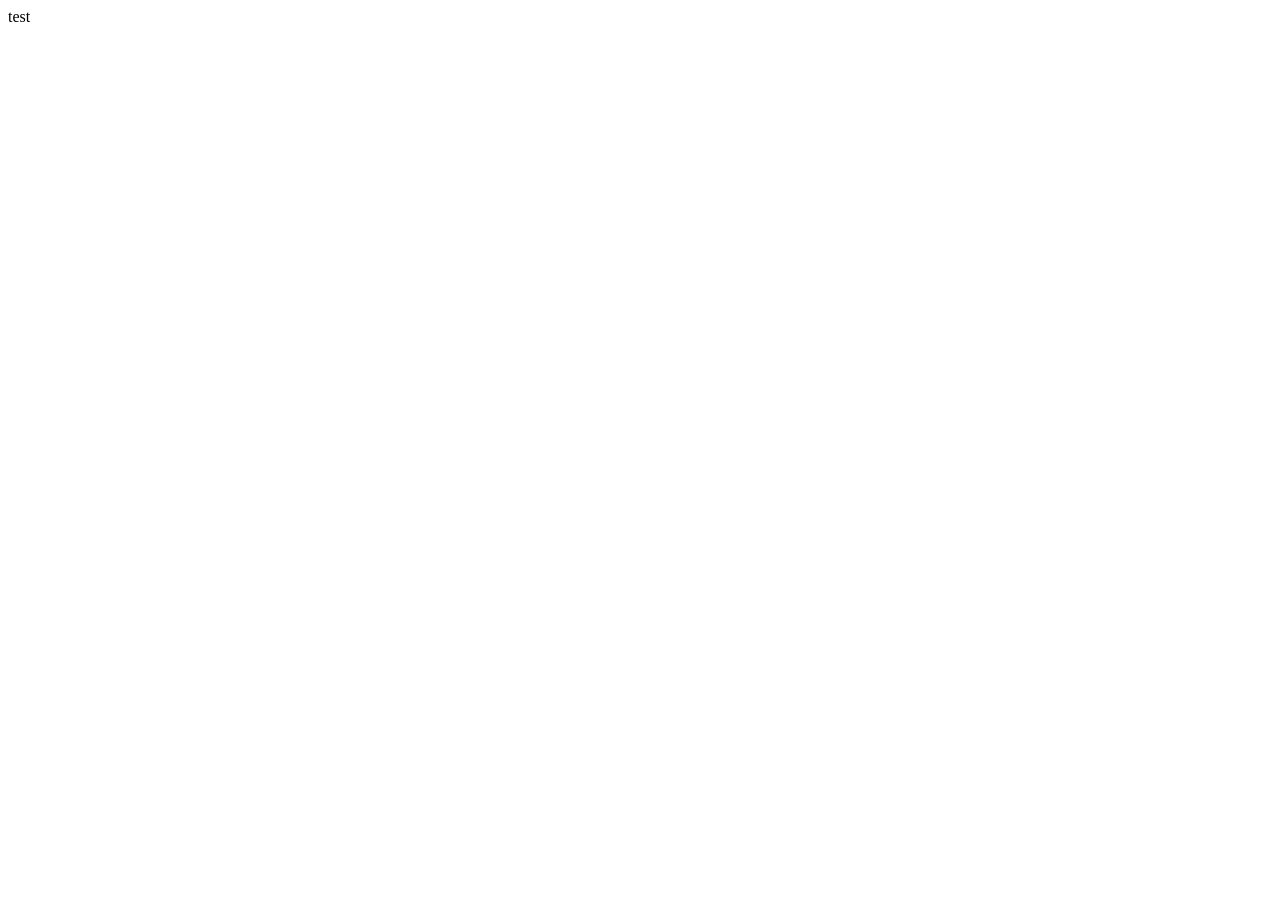
==== index.html @ 77467b33 "Change to index.html" ====
<!DOCTYPE html>
<html>
<head>
    <title>Online CV</title>
    <link title="timeline-styles" rel="stylesheet" href="https://cdn.knightlab.com/libs/timeline3/latest/css/timeline.css">
    <link rel="stylesheet" href="https://cdnjs.cloudflare.com/ajax/libs/shepherd/1.8.1/css/shepherd-theme-arrows.css" />
    <script src="https://cdn.knightlab.com/libs/timeline3/latest/js/timeline.js"></script>
    <script src="https://cdnjs.cloudflare.com/ajax/libs/popper.js/2.5.3/umd/popper.min.js"></script>
    <script src="https://cdn.jsdelivr.net/npm/shepherd.js@5.0.1/dist/js/shepherd.js"></script>
</head>
<body>
    <div class="title">test</div>
    <div id='timeline-embed' style="width: 100%; height: 600px"></div>
    <script src="shepherd-implementation.js"></script>
    <script src="timeline-implementation.js"></script>
</body>
</html>
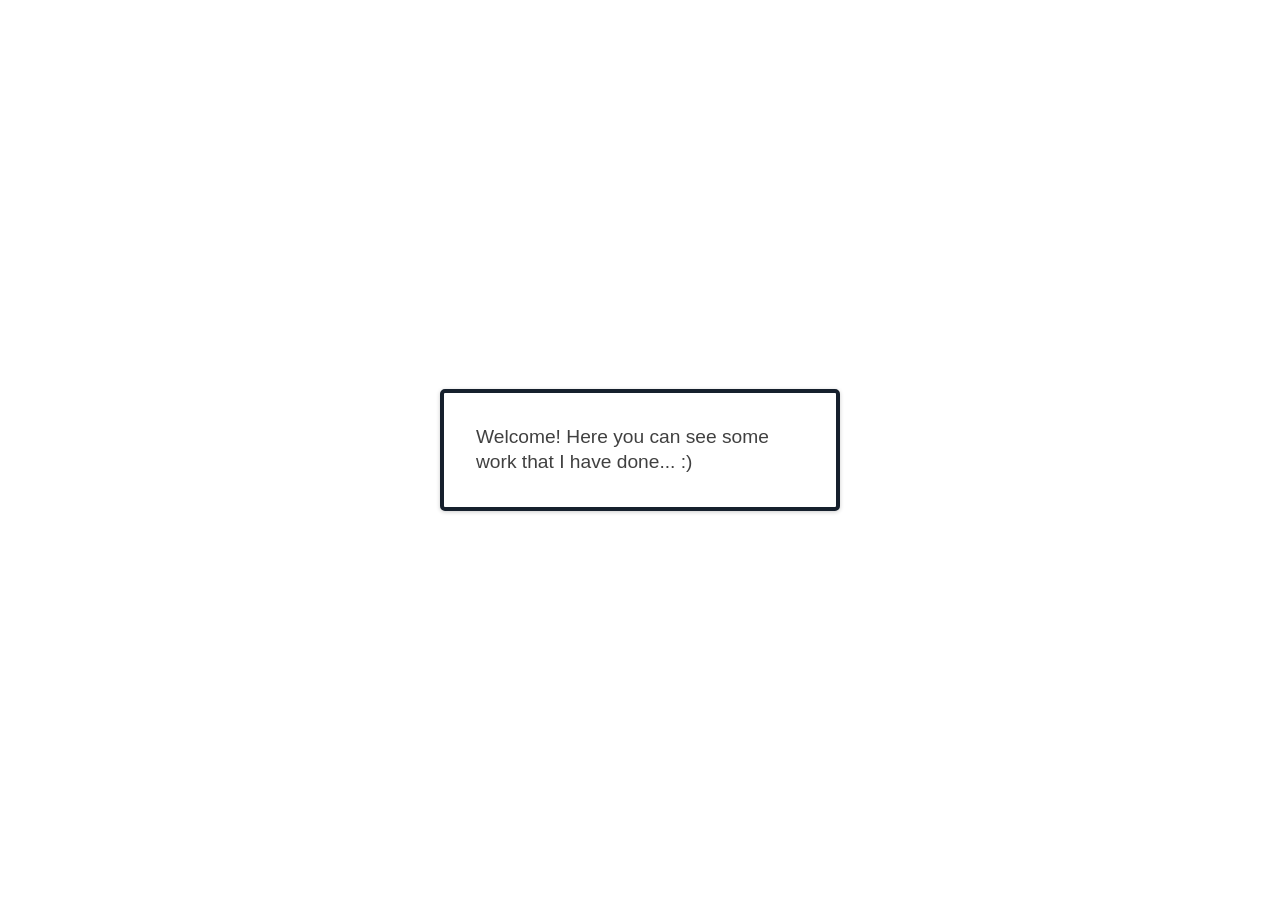
==== commit 9e50fe51: "Add PE3 project" ====
--- a/index.html
+++ b/index.html
@@ -3,15 +3,14 @@
 <head>
     <title>Online CV</title>
     <link title="timeline-styles" rel="stylesheet" href="https://cdn.knightlab.com/libs/timeline3/latest/css/timeline.css">
-    <link rel="stylesheet" href="https://cdnjs.cloudflare.com/ajax/libs/shepherd/1.8.1/css/shepherd-theme-arrows.css" />
+    <link rel="stylesheet" href="shepherd/shepherd.css">
+    <link rel="stylesheet" href="shepherd/welcome.css">
     <script src="https://cdn.knightlab.com/libs/timeline3/latest/js/timeline.js"></script>
-    <script src="https://cdnjs.cloudflare.com/ajax/libs/popper.js/2.5.3/umd/popper.min.js"></script>
-    <script src="https://cdn.jsdelivr.net/npm/shepherd.js@5.0.1/dist/js/shepherd.js"></script>
+    <script src="shepherd/shepherd.js"></script>
 </head>
 <body>
-    <div class="title">test</div>
     <div id='timeline-embed' style="width: 100%; height: 600px"></div>
+    <script src="timeline-implementation.js"></script>
     <script src="shepherd-implementation.js"></script>
-    <script src="timeline-implementation.js"></script>
 </body>
 </html>
--- a/shepherd/shepherd.css
+++ b/shepherd/shepherd.css
@@ -0,0 +1,13 @@
+.shepherd-element{background:#fff;border-radius:5px;box-shadow:0 1px 4px rgba(0,0,0,.2);max-width:400px;opacity:0;outline:none;transition:opacity .3s,visibility .3s;visibility:hidden;width:100%;z-index:9999}.shepherd-enabled.shepherd-element{opacity:1;visibility:visible}.shepherd-element[data-popper-reference-hidden]:not(.shepherd-centered){opacity:0;pointer-events:none;visibility:hidden}.shepherd-element,.shepherd-element *,.shepherd-element :after,.shepherd-element :before{box-sizing:border-box}.shepherd-arrow,.shepherd-arrow:before{position:absolute;width:16px;height:16px;z-index:-1}.shepherd-arrow:before{content:"";transform:rotate(45deg);background:#fff}.shepherd-element[data-popper-placement^=top]>.shepherd-arrow{bottom:-8px}.shepherd-element[data-popper-placement^=bottom]>.shepherd-arrow{top:-8px}.shepherd-element[data-popper-placement^=left]>.shepherd-arrow{right:-8px}.shepherd-element[data-popper-placement^=right]>.shepherd-arrow{left:-8px}.shepherd-element.shepherd-centered>.shepherd-arrow{opacity:0}.shepherd-element.shepherd-has-title[data-popper-placement^=bottom]>.shepherd-arrow:before{background-color:#e6e6e6}.shepherd-target-click-disabled.shepherd-enabled.shepherd-target,.shepherd-target-click-disabled.shepherd-enabled.shepherd-target *{pointer-events:none}
+.shepherd-modal-overlay-container{-ms-filter:progid:dximagetransform.microsoft.gradient.alpha(Opacity=50);filter:alpha(opacity=50);height:0;left:0;opacity:0;overflow:hidden;pointer-events:none;position:fixed;top:0;transition:all .3s ease-out,height 0ms .3s,opacity .3s 0ms;width:100vw;z-index:9997}.shepherd-modal-overlay-container.shepherd-modal-is-visible{height:100vh;opacity:.5;transition:all .3s ease-out,height 0s 0s,opacity .3s 0s}.shepherd-modal-overlay-container.shepherd-modal-is-visible path{pointer-events:all}
+.shepherd-content{border-radius:5px;outline:none;padding:0}
+.shepherd-footer{border-bottom-left-radius:5px;border-bottom-right-radius:5px;display:flex;justify-content:flex-end;padding:0 .75rem .75rem}.shepherd-footer .shepherd-button:last-child{margin-right:0}
+.shepherd-header{align-items:center;border-top-left-radius:5px;border-top-right-radius:5px;display:flex;justify-content:flex-end;line-height:2em;padding:.75rem .75rem 0}.shepherd-has-title .shepherd-content .shepherd-header{background:#e6e6e6;padding:1em}
+.shepherd-text{color:rgba(0,0,0,.75);font-size:1rem;line-height:1.3em;padding:.75em}.shepherd-text p{margin-top:0}.shepherd-text p:last-child{margin-bottom:0}
+.shepherd-button{background:#3288e6;border:0;border-radius:3px;color:hsla(0,0%,100%,.75);cursor:pointer;margin-right:.5rem;padding:.5rem 1.5rem;transition:all .5s ease}.shepherd-button:not(:disabled):hover{background:#196fcc;color:hsla(0,0%,100%,.75)}.shepherd-button.shepherd-button-secondary{background:#f1f2f3;color:rgba(0,0,0,.75)}.shepherd-button.shepherd-button-secondary:not(:disabled):hover{background:#d6d9db;color:rgba(0,0,0,.75)}.shepherd-button:disabled{cursor:not-allowed}
+.shepherd-cancel-icon{background:transparent;border:none;color:hsla(0,0%,50.2%,.75);font-size:2em;cursor:pointer;font-weight:400;margin:0;padding:0;transition:color .5s ease}.shepherd-cancel-icon:hover{color:rgba(0,0,0,.75)}.shepherd-has-title .shepherd-content .shepherd-cancel-icon{color:hsla(0,0%,50.2%,.75)}.shepherd-has-title .shepherd-content .shepherd-cancel-icon:hover{color:rgba(0,0,0,.75)}
+.shepherd-title{color:rgba(0,0,0,.75);display:flex;font-size:1rem;font-weight:400;flex:1 0 auto;margin:0;padding:0}
+
+.tl-slide-background {
+    opacity: 25% !important;
+}
--- a/shepherd/welcome.css
+++ b/shepherd/welcome.css
@@ -0,0 +1,1227 @@
+/*! normalize.css v8.0.1 | MIT License | github.com/necolas/normalize.css */
+
+/* Document
+   ========================================================================== */
+
+/**
+ * 1. Correct the line height in all browsers.
+ * 2. Prevent adjustments of font size after orientation changes in iOS.
+ */
+
+ html {
+    line-height: 1.15; /* 1 */
+    -webkit-text-size-adjust: 100%; /* 2 */
+  }
+  
+  /* Sections
+     ========================================================================== */
+  
+  /**
+   * Remove the margin in all browsers.
+   */
+  
+  body {
+    margin: 0;
+  }
+  
+  /**
+   * Render the `main` element consistently in IE.
+   */
+  
+  main {
+    display: block;
+  }
+  
+  /**
+   * Correct the font size and margin on `h1` elements within `section` and
+   * `article` contexts in Chrome, Firefox, and Safari.
+   */
+  
+  h1 {
+    font-size: 2em;
+    margin: 0.67em 0;
+  }
+  
+  /* Grouping content
+     ========================================================================== */
+  
+  /**
+   * 1. Add the correct box sizing in Firefox.
+   * 2. Show the overflow in Edge and IE.
+   */
+  
+  hr {
+    box-sizing: content-box; /* 1 */
+    height: 0; /* 1 */
+    overflow: visible; /* 2 */
+  }
+  
+  /**
+   * 1. Correct the inheritance and scaling of font size in all browsers.
+   * 2. Correct the odd `em` font sizing in all browsers.
+   */
+  
+  pre {
+    font-family: monospace, monospace; /* 1 */
+    font-size: 1em; /* 2 */
+  }
+  
+  /* Text-level semantics
+     ========================================================================== */
+  
+  /**
+   * Remove the gray background on active links in IE 10.
+   */
+  
+  a {
+    background-color: transparent;
+  }
+  
+  /**
+   * 1. Remove the bottom border in Chrome 57-
+   * 2. Add the correct text decoration in Chrome, Edge, IE, Opera, and Safari.
+   */
+  
+  abbr[title] {
+    border-bottom: none; /* 1 */
+    text-decoration: underline; /* 2 */
+    text-decoration: underline dotted; /* 2 */
+  }
+  
+  /**
+   * Add the correct font weight in Chrome, Edge, and Safari.
+   */
+  
+  b,
+  strong {
+    font-weight: bolder;
+  }
+  
+  /**
+   * 1. Correct the inheritance and scaling of font size in all browsers.
+   * 2. Correct the odd `em` font sizing in all browsers.
+   */
+  
+  code,
+  kbd,
+  samp {
+    font-family: monospace, monospace; /* 1 */
+    font-size: 1em; /* 2 */
+  }
+  
+  /**
+   * Add the correct font size in all browsers.
+   */
+  
+  small {
+    font-size: 80%;
+  }
+  
+  /**
+   * Prevent `sub` and `sup` elements from affecting the line height in
+   * all browsers.
+   */
+  
+  sub,
+  sup {
+    font-size: 75%;
+    line-height: 0;
+    position: relative;
+    vertical-align: baseline;
+  }
+  
+  sub {
+    bottom: -0.25em;
+  }
+  
+  sup {
+    top: -0.5em;
+  }
+  
+  /* Embedded content
+     ========================================================================== */
+  
+  /**
+   * Remove the border on images inside links in IE 10.
+   */
+  
+  img {
+    border-style: none;
+  }
+  
+  /* Forms
+     ========================================================================== */
+  
+  /**
+   * 1. Change the font styles in all browsers.
+   * 2. Remove the margin in Firefox and Safari.
+   */
+  
+  button,
+  input,
+  optgroup,
+  select,
+  textarea {
+    font-family: inherit; /* 1 */
+    font-size: 100%; /* 1 */
+    line-height: 1.15; /* 1 */
+    margin: 0; /* 2 */
+  }
+  
+  /**
+   * Show the overflow in IE.
+   * 1. Show the overflow in Edge.
+   */
+  
+  button,
+  input { /* 1 */
+    overflow: visible;
+  }
+  
+  /**
+   * Remove the inheritance of text transform in Edge, Firefox, and IE.
+   * 1. Remove the inheritance of text transform in Firefox.
+   */
+  
+  button,
+  select { /* 1 */
+    text-transform: none;
+  }
+  
+  /**
+   * Correct the inability to style clickable types in iOS and Safari.
+   */
+  
+  button,
+  [type="button"],
+  [type="reset"],
+  [type="submit"] {
+    -webkit-appearance: button;
+  }
+  
+  /**
+   * Remove the inner border and padding in Firefox.
+   */
+  
+  button::-moz-focus-inner,
+  [type="button"]::-moz-focus-inner,
+  [type="reset"]::-moz-focus-inner,
+  [type="submit"]::-moz-focus-inner {
+    border-style: none;
+    padding: 0;
+  }
+  
+  /**
+   * Restore the focus styles unset by the previous rule.
+   */
+  
+  button:-moz-focusring,
+  [type="button"]:-moz-focusring,
+  [type="reset"]:-moz-focusring,
+  [type="submit"]:-moz-focusring {
+    outline: 1px dotted ButtonText;
+  }
+  
+  /**
+   * Correct the padding in Firefox.
+   */
+  
+  fieldset {
+    padding: 0.35em 0.75em 0.625em;
+  }
+  
+  /**
+   * 1. Correct the text wrapping in Edge and IE.
+   * 2. Correct the color inheritance from `fieldset` elements in IE.
+   * 3. Remove the padding so developers are not caught out when they zero out
+   *    `fieldset` elements in all browsers.
+   */
+  
+  legend {
+    box-sizing: border-box; /* 1 */
+    color: inherit; /* 2 */
+    display: table; /* 1 */
+    max-width: 100%; /* 1 */
+    padding: 0; /* 3 */
+    white-space: normal; /* 1 */
+  }
+  
+  /**
+   * Add the correct vertical alignment in Chrome, Firefox, and Opera.
+   */
+  
+  progress {
+    vertical-align: baseline;
+  }
+  
+  /**
+   * Remove the default vertical scrollbar in IE 10+.
+   */
+  
+  textarea {
+    overflow: auto;
+  }
+  
+  /**
+   * 1. Add the correct box sizing in IE 10.
+   * 2. Remove the padding in IE 10.
+   */
+  
+  [type="checkbox"],
+  [type="radio"] {
+    box-sizing: border-box; /* 1 */
+    padding: 0; /* 2 */
+  }
+  
+  /**
+   * Correct the cursor style of increment and decrement buttons in Chrome.
+   */
+  
+  [type="number"]::-webkit-inner-spin-button,
+  [type="number"]::-webkit-outer-spin-button {
+    height: auto;
+  }
+  
+  /**
+   * 1. Correct the odd appearance in Chrome and Safari.
+   * 2. Correct the outline style in Safari.
+   */
+  
+  [type="search"] {
+    -webkit-appearance: textfield; /* 1 */
+    outline-offset: -2px; /* 2 */
+  }
+  
+  /**
+   * Remove the inner padding in Chrome and Safari on macOS.
+   */
+  
+  [type="search"]::-webkit-search-decoration {
+    -webkit-appearance: none;
+  }
+  
+  /**
+   * 1. Correct the inability to style clickable types in iOS and Safari.
+   * 2. Change font properties to `inherit` in Safari.
+   */
+  
+  ::-webkit-file-upload-button {
+    -webkit-appearance: button; /* 1 */
+    font: inherit; /* 2 */
+  }
+  
+  /* Interactive
+     ========================================================================== */
+  
+  /*
+   * Add the correct display in Edge, IE 10+, and Firefox.
+   */
+  
+  details {
+    display: block;
+  }
+  
+  /*
+   * Add the correct display in all browsers.
+   */
+  
+  summary {
+    display: list-item;
+  }
+  
+  /* Misc
+     ========================================================================== */
+  
+  /**
+   * Add the correct display in IE 10+.
+   */
+  
+  template {
+    display: none;
+  }
+  
+  /**
+   * Add the correct display in IE 10.
+   */
+  
+  [hidden] {
+    display: none;
+  }
+  
+  /**
+   * Manually forked from SUIT CSS Base: https://github.com/suitcss/base
+   * A thin layer on top of normalize.css that provides a starting point more
+   * suitable for web applications.
+   */
+  
+  /**
+   * Removes the default spacing and border for appropriate elements.
+   */
+  
+  blockquote,
+  dl,
+  dd,
+  h1,
+  h2,
+  h3,
+  h4,
+  h5,
+  h6,
+  hr,
+  figure,
+  p,
+  pre {
+    margin: 0;
+  }
+  
+  button {
+    background-color: transparent;
+    background-image: none;
+  }
+  
+  /**
+   * Work around a Firefox/IE bug where the transparent `button` background
+   * results in a loss of the default `button` focus styles.
+   */
+  
+  button:focus {
+    outline: 1px dotted;
+    outline: 5px auto -webkit-focus-ring-color;
+  }
+  
+  fieldset {
+    margin: 0;
+    padding: 0;
+  }
+  
+  ol,
+  ul {
+    list-style: none;
+    margin: 0;
+    padding: 0;
+  }
+  
+  /**
+   * Tailwind custom reset styles
+   */
+  
+  /**
+   * 1. Use the user's configured `sans` font-family (with Tailwind's default
+   *    sans-serif font stack as a fallback) as a sane default.
+   * 2. Use Tailwind's default "normal" line-height so the user isn't forced
+   *    to override it to ensure consistency even when using the default theme.
+   */
+  
+  html {
+    font-family: system-ui, -apple-system, BlinkMacSystemFont, "Segoe UI", Roboto, "Helvetica Neue", Arial, "Noto Sans", sans-serif, "Apple Color Emoji", "Segoe UI Emoji", "Segoe UI Symbol", "Noto Color Emoji"; /* 1 */
+    line-height: 1.5; /* 2 */
+  }
+  
+  /**
+   * 1. Prevent padding and border from affecting element width.
+   *
+   *    We used to set this in the html element and inherit from
+   *    the parent element for everything else. This caused issues
+   *    in shadow-dom-enhanced elements like <details> where the content
+   *    is wrapped by a div with box-sizing set to `content-box`.
+   *
+   *    https://github.com/mozdevs/cssremedy/issues/4
+   *
+   *
+   * 2. Allow adding a border to an element by just adding a border-width.
+   *
+   *    By default, the way the browser specifies that an element should have no
+   *    border is by setting it's border-style to `none` in the user-agent
+   *    stylesheet.
+   *
+   *    In order to easily add borders to elements by just setting the `border-width`
+   *    property, we change the default border-style for all elements to `solid`, and
+   *    use border-width to hide them instead. This way our `border` utilities only
+   *    need to set the `border-width` property instead of the entire `border`
+   *    shorthand, making our border utilities much more straightforward to compose.
+   *
+   *    https://github.com/tailwindcss/tailwindcss/pull/116
+   */
+  
+  *,
+  ::before,
+  ::after {
+    box-sizing: border-box; /* 1 */
+    border-width: 0; /* 2 */
+    border-style: solid; /* 2 */
+    border-color: currentColor; /* 2 */
+  }
+  
+  /*
+   * Ensure horizontal rules are visible by default
+   */
+  
+  hr {
+    border-top-width: 1px;
+  }
+  
+  /**
+   * Undo the `border-style: none` reset that Normalize applies to images so that
+   * our `border-{width}` utilities have the expected effect.
+   *
+   * The Normalize reset is unnecessary for us since we default the border-width
+   * to 0 on all elements.
+   *
+   * https://github.com/tailwindcss/tailwindcss/issues/362
+   */
+  
+  img {
+    border-style: solid;
+  }
+  
+  textarea {
+    resize: vertical;
+  }
+  
+  input::-ms-input-placeholder, textarea::-ms-input-placeholder {
+    color: #a0aec0;
+  }
+  
+  input::placeholder,
+  textarea::placeholder {
+    color: #a0aec0;
+  }
+  
+  button,
+  [role="button"] {
+    cursor: pointer;
+  }
+  
+  table {
+    border-collapse: collapse;
+  }
+  
+  h1,
+  h2,
+  h3,
+  h4,
+  h5,
+  h6 {
+    font-size: inherit;
+    font-weight: inherit;
+  }
+  
+  /**
+   * Reset links to optimize for opt-in styling instead of
+   * opt-out.
+   */
+  
+  a {
+    color: inherit;
+    text-decoration: inherit;
+  }
+  
+  /**
+   * Reset form element properties that are easy to forget to
+   * style explicitly so you don't inadvertently introduce
+   * styles that deviate from your design system. These styles
+   * supplement a partial reset that is already applied by
+   * normalize.css.
+   */
+  
+  button,
+  input,
+  optgroup,
+  select,
+  textarea {
+    padding: 0;
+    line-height: inherit;
+    color: inherit;
+  }
+  
+  /**
+   * Use the configured 'mono' font family for elements that
+   * are expected to be rendered with a monospace font, falling
+   * back to the system monospace stack if there is no configured
+   * 'mono' font family.
+   */
+  
+  pre,
+  code,
+  kbd,
+  samp {
+    font-family: SFMono-Regular, Menlo, Monaco, Consolas, "Liberation Mono", "Courier New", monospace;
+  }
+  
+  /**
+   * Make replaced elements `display: block` by default as that's
+   * the behavior you want almost all of the time. Inspired by
+   * CSS Remedy, with `svg` added as well.
+   *
+   * https://github.com/mozdevs/cssremedy/issues/14
+   */
+  
+  img,
+  svg,
+  video,
+  canvas,
+  audio,
+  iframe,
+  embed,
+  object {
+    display: block;
+    vertical-align: middle;
+  }
+  
+  /**
+   * Constrain images and videos to the parent width and preserve
+   * their instrinsic aspect ratio.
+   *
+   * https://github.com/mozdevs/cssremedy/issues/14
+   */
+  
+  img,
+  video {
+    max-width: 100%;
+    height: auto;
+  }
+  
+  .bg-navy {
+    --bg-opacity: 1;
+    background-color: #16202D;
+    background-color: rgba(22, 32, 45, var(--bg-opacity));
+  }
+  
+  .bg-grey {
+    --bg-opacity: 1;
+    background-color: #F3F5F5;
+    background-color: rgba(243, 245, 245, var(--bg-opacity));
+  }
+  
+  .bg-grey-light {
+    --bg-opacity: 1;
+    background-color: #EFF2F3;
+    background-color: rgba(239, 242, 243, var(--bg-opacity));
+  }
+  
+  .bg-white {
+    --bg-opacity: 1;
+    background-color: #FFFFFF;
+    background-color: rgba(255, 255, 255, var(--bg-opacity));
+  }
+  
+  .border-navy {
+    --border-opacity: 1;
+    border-color: #16202D;
+    border-color: rgba(22, 32, 45, var(--border-opacity));
+  }
+  
+  .border-2 {
+    border-width: 2px;
+  }
+  
+  .border-4 {
+    border-width: 4px;
+  }
+  
+  .border-b-4 {
+    border-bottom-width: 4px;
+  }
+  
+  .block {
+    display: block;
+  }
+  
+  .inline-block {
+    display: inline-block;
+  }
+  
+  .inline {
+    display: inline;
+  }
+  
+  .flex {
+    display: flex;
+  }
+  
+  .table {
+    display: table;
+  }
+  
+  .flex-col {
+    flex-direction: column;
+  }
+  
+  .flex-wrap {
+    flex-wrap: wrap;
+  }
+  
+  .items-center {
+    align-items: center;
+  }
+  
+  .justify-center {
+    justify-content: center;
+  }
+  
+  .font-body {
+    font-family: Founders Grotesk, sans-serif;
+  }
+  
+  .font-heading {
+    font-family: GT Pressura, sans-serif;
+  }
+  
+  .h-32 {
+    height: 8rem;
+  }
+  
+  .h-40 {
+    height: 10rem;
+  }
+  
+  .h-72 {
+    height: 18rem;
+  }
+  
+  .h-auto {
+    height: auto;
+  }
+  
+  .h-full {
+    height: 100%;
+  }
+  
+  .text-xl {
+    font-size: 1.25rem;
+  }
+  
+  .text-2xl {
+    font-size: 1.5rem;
+  }
+  
+  .text-6xl {
+    font-size: 4rem;
+  }
+  
+  .m-4 {
+    margin: 1rem;
+  }
+  
+  .mr-2 {
+    margin-right: 0.5rem;
+  }
+  
+  .ml-2 {
+    margin-left: 0.5rem;
+  }
+  
+  .mt-3 {
+    margin-top: 0.75rem;
+  }
+  
+  .mt-4 {
+    margin-top: 1rem;
+  }
+  
+  .mr-4 {
+    margin-right: 1rem;
+  }
+  
+  .mb-4 {
+    margin-bottom: 1rem;
+  }
+  
+  .mt-8 {
+    margin-top: 2rem;
+  }
+  
+  .mt-10 {
+    margin-top: 2.5rem;
+  }
+  
+  .mt-12 {
+    margin-top: 3rem;
+  }
+  
+  .mb-12 {
+    margin-bottom: 3rem;
+  }
+  
+  .mt-40 {
+    margin-top: 10rem;
+  }
+  
+  .-ml-3 {
+    margin-left: -0.75rem;
+  }
+  
+  .max-w-3xl {
+    max-width: 48rem;
+  }
+  
+  .max-w-6xl {
+    max-width: 72rem;
+  }
+  
+  .max-w-8xl {
+    max-width: 90rem;
+  }
+  
+  .p-2 {
+    padding: 0.5rem;
+  }
+  
+  .p-4 {
+    padding: 1rem;
+  }
+  
+  .p-6 {
+    padding: 1.5rem;
+  }
+  
+  .p-8 {
+    padding: 2rem;
+  }
+  
+  .pr-6 {
+    padding-right: 1.5rem;
+  }
+  
+  .pt-20 {
+    padding-top: 5rem;
+  }
+  
+  .absolute {
+    position: absolute;
+  }
+  
+  .relative {
+    position: relative;
+  }
+  
+  .top-0 {
+    top: 0;
+  }
+  
+  .text-center {
+    text-align: center;
+  }
+  
+  .text-navy {
+    --text-opacity: 1;
+    color: #16202D;
+    color: rgba(22, 32, 45, var(--text-opacity));
+  }
+  
+  .hover\:text-navy-light:hover {
+    --text-opacity: 1;
+    color: #959FAC;
+    color: rgba(149, 159, 172, var(--text-opacity));
+  }
+  
+  .uppercase {
+    text-transform: uppercase;
+  }
+  
+  .underline {
+    text-decoration: underline;
+  }
+  
+  .whitespace-no-wrap {
+    white-space: nowrap;
+  }
+  
+  .w-6 {
+    width: 1.5rem;
+  }
+  
+  .w-8 {
+    width: 2rem;
+  }
+  
+  .w-32 {
+    width: 8rem;
+  }
+  
+  .w-48 {
+    width: 12rem;
+  }
+  
+  .w-56 {
+    width: 14rem;
+  }
+  
+  .w-full {
+    width: 100%;
+  }
+  
+  .z-0 {
+    z-index: 0;
+  }
+  
+  .z-10 {
+    z-index: 10;
+  }
+  
+  .z-20 {
+    z-index: 20;
+  }
+  
+  @keyframes spin {
+    to {
+      transform: rotate(360deg);
+    }
+  }
+  
+  @keyframes ping {
+    75%, 100% {
+      transform: scale(2);
+      opacity: 0;
+    }
+  }
+  
+  @keyframes pulse {
+    50% {
+      opacity: .5;
+    }
+  }
+  
+  @keyframes bounce {
+    0%, 100% {
+      transform: translateY(-25%);
+      animation-timing-function: cubic-bezier(0.8,0,1,1);
+    }
+  
+    50% {
+      transform: none;
+      animation-timing-function: cubic-bezier(0,0,0.2,1);
+    }
+  }
+  
+  html, body {
+    font-family: "Pier Sans", "proxima-nova", "Helvetica Neue", sans-serif;
+  }
+  
+  body {
+    height: 100%;
+    margin: 0;
+  }
+  
+  a {
+    transition: 0.25s ease-in-out;
+  }
+  
+  .a11y-icon {
+    left: 50%;
+    transform: translateX(-50%) translateY(10%);
+  }
+  
+  .customizable-icon {
+    left: 50%;
+    transform: translateX(-50%) translateY(25%);
+  }
+  
+  .framework-icon {
+    left: 50%;
+    transform: translateX(-50%) translateY(35%);
+  }
+  
+  .button {
+    cursor: pointer;
+    display: inline-block;
+    text-decoration: none;
+    text-transform: uppercase;
+    transition: 0.25s ease-in-out;
+  }
+  
+  .button:hover {
+    background: #F3F5F5;
+    transform: translateX(10px) translateY(-10px);
+  }
+  
+  .shepherd-logo {
+    height: auto;
+    left: 50%;
+    top: 0;
+    transform: translateX(-50%);
+    width: 217px;
+  }
+  
+  .shepherd-logo .lines,
+  .shepherd-logo .open-eye,
+  .shepherd-logo .wink {
+    transition: visibility 0s, opacity 0.25s ease-in-out;
+  }
+  
+  .shepherd-logo .open-eye {
+    opacity: 1;
+    visibility: visible;
+  }
+  
+  .shepherd-logo .lines,
+  .shepherd-logo .wink {
+    opacity: 0;
+    visibility: hidden;
+  }
+  
+  .shepherd-logo:hover .lines,
+  .shepherd-logo:hover .wink {
+    opacity: 1;
+    visibility: visible;
+  }
+  
+  .shepherd-logo:hover .open-eye {
+    opacity: 0;
+    visibility: hidden;
+  }
+  
+  .footer-icon path {
+    fill: #16202D;
+    transition: 0.25s ease-in-out;
+  }
+  
+  .footer-icon:hover path {
+    fill: #959FAC;
+  }
+  
+  .footer-logo {
+    left: 50%;
+    transform: translateX(-50%) translateY(-50%);
+  }
+  
+  .hero-outer .hero-followup {
+    padding-top: 20px;
+  }
+  
+  pre {
+    border: 1px solid rgba(0, 0, 0, 0.15);
+    line-height: 1.4em;
+  }
+  
+  .shepherd-button {
+    background: #ffffff;
+    border-top: solid 4px #16202D;
+    /* border-radius: 0; */
+    color: #16202D;
+    display: flex;
+    flex-grow: 1;
+    font-family: "GT Pressura", sans-serif;
+    font-size: 1rem;
+    justify-content: center;
+    margin: 0;
+    padding: 1rem;
+    text-align: center;
+    text-transform: uppercase;
+  }
+  
+  .shepherd-button:hover {
+    background: #16202D;
+    color: #ffffff;
+  }
+  
+  .shepherd-button.shepherd-button-secondary {
+    background: #CAD5D5;
+  }
+  
+  .shepherd-button.shepherd-button-secondary:hover {
+    color: #CAD5D5;
+    background: #16202D;
+  }
+  
+  .shepherd-cancel-icon {
+    font-family: "GT Pressura", sans-serif;
+  }
+  
+  .shepherd-element {
+    border: solid 4px #16202D;
+  }
+  
+  .shepherd-element,
+  .shepherd-header,
+  .shepherd-footer {
+    /* border-radius: 0; */
+  }
+  
+  .shepherd-element .shepherd-arrow {
+    border-width: 0;
+    height: auto;
+    width: auto;
+  }
+  
+  .shepherd-arrow::before {
+    display: none;
+  }
+  
+  .shepherd-element .shepherd-arrow:after {
+    content: url('../assets/img/arrow.svg');
+    display: inline-block;
+  }
+  
+  .shepherd-element[data-popper-placement^='top'] .shepherd-arrow,
+  .shepherd-element.shepherd-pinned-top .shepherd-arrow {
+    bottom: -35px;
+  }
+  
+  .shepherd-element[data-popper-placement^='top'] .shepherd-arrow:after,
+  .shepherd-element.shepherd-pinned-top .shepherd-arrow:after {
+    transform: rotate(270deg);
+  }
+  
+  .shepherd-element[data-popper-placement^='bottom'] .shepherd-arrow {
+    top: -35px;
+  }
+  
+  .shepherd-element[data-popper-placement^='bottom'] .shepherd-arrow:after {
+    transform: rotate(90deg);
+  }
+  
+  .shepherd-element[data-popper-placement^='left'] .shepherd-arrow,
+  .shepherd-element.shepherd-pinned-left .shepherd-arrow {
+    right: -35px;
+  }
+  
+  .shepherd-element[data-popper-placement^='left'] .shepherd-arrow:after,
+  .shepherd-element.shepherd-pinned-left .shepherd-arrow:after {
+    transform: rotate(180deg);
+  }
+  
+  .shepherd-element[data-popper-placement^='right'] .shepherd-arrow,
+  .shepherd-element.shepherd-pinned-right .shepherd-arrow {
+    left: -35px;
+  }
+  
+  .shepherd-footer {
+    padding: 0;
+  }
+  
+  .shepherd-footer button:not(:last-of-type) {
+    border-right: solid 4px #16202D;
+  }
+  
+  .shepherd-has-title .shepherd-content .shepherd-cancel-icon {
+    margin-top: -7px;
+  }
+  
+  .shepherd-has-title .shepherd-content .shepherd-header {
+    background: transparent;
+    font-family: "GT Pressura", sans-serif;
+    padding-bottom: 0;
+    padding-left: 2rem;
+  }
+  
+  .shepherd-has-title .shepherd-content .shepherd-header .shepherd-title {
+    font-size: 1.2rem;
+    text-transform: uppercase;
+  }
+  
+  .shepherd-text {
+    font-size: 1.2rem;
+    padding: 2rem;
+  }
+  
+  .shepherd-text a, .shepherd-text a:visited,
+  .shepherd-text a:active {
+    border-bottom: 1px dotted;
+    border-bottom-color: rgba(0, 0, 0, 0.75);
+    color: rgba(0, 0, 0, 0.75);
+    text-decoration: none;
+  }
+  
+  .shepherd-text a:hover, .shepherd-text a:visited:hover,
+  .shepherd-text a:active:hover {
+    border-bottom-style: solid;
+  }
+  
+  @media (min-width: 640px) {
+  }
+  
+  @media (min-width: 768px) {
+    .md\:justify-between {
+      justify-content: space-between;
+    }
+  
+    .md\:h-48 {
+      height: 12rem;
+    }
+  
+    .md\:p-8 {
+      padding: 2rem;
+    }
+  
+    .md\:p-12 {
+      padding: 3rem;
+    }
+  
+    .md\:pt-8 {
+      padding-top: 2rem;
+    }
+  
+    .md\:w-48 {
+      width: 12rem;
+    }
+  
+    .md\:w-auto {
+      width: auto;
+    }
+  }
+  
+  @media (min-width: 1024px) {
+    .lg\:flex-no-wrap {
+      flex-wrap: nowrap;
+    }
+  
+    .lg\:justify-between {
+      justify-content: space-between;
+    }
+  
+    .lg\:h-56 {
+      height: 14rem;
+    }
+  
+    .lg\:mt-0 {
+      margin-top: 0;
+    }
+  
+    .lg\:mt-4 {
+      margin-top: 1rem;
+    }
+  
+    .lg\:mr-4 {
+      margin-right: 1rem;
+    }
+  
+    .lg\:mt-24 {
+      margin-top: 6rem;
+    }
+  
+    .lg\:mb-24 {
+      margin-bottom: 6rem;
+    }
+  
+    .lg\:p-0 {
+      padding: 0;
+    }
+  
+    .lg\:p-12 {
+      padding: 3rem;
+    }
+  
+    .lg\:pr-0 {
+      padding-right: 0;
+    }
+  
+    .lg\:pr-10 {
+      padding-right: 2.5rem;
+    }
+  
+    .lg\:w-56 {
+      width: 14rem;
+    }
+  
+    .lg\:w-auto {
+      width: auto;
+    }
+  
+    .lg\:w-1\/3 {
+      width: 33.333333%;
+    }
+  }
+  
+  @media (min-width: 1280px) {
+  }
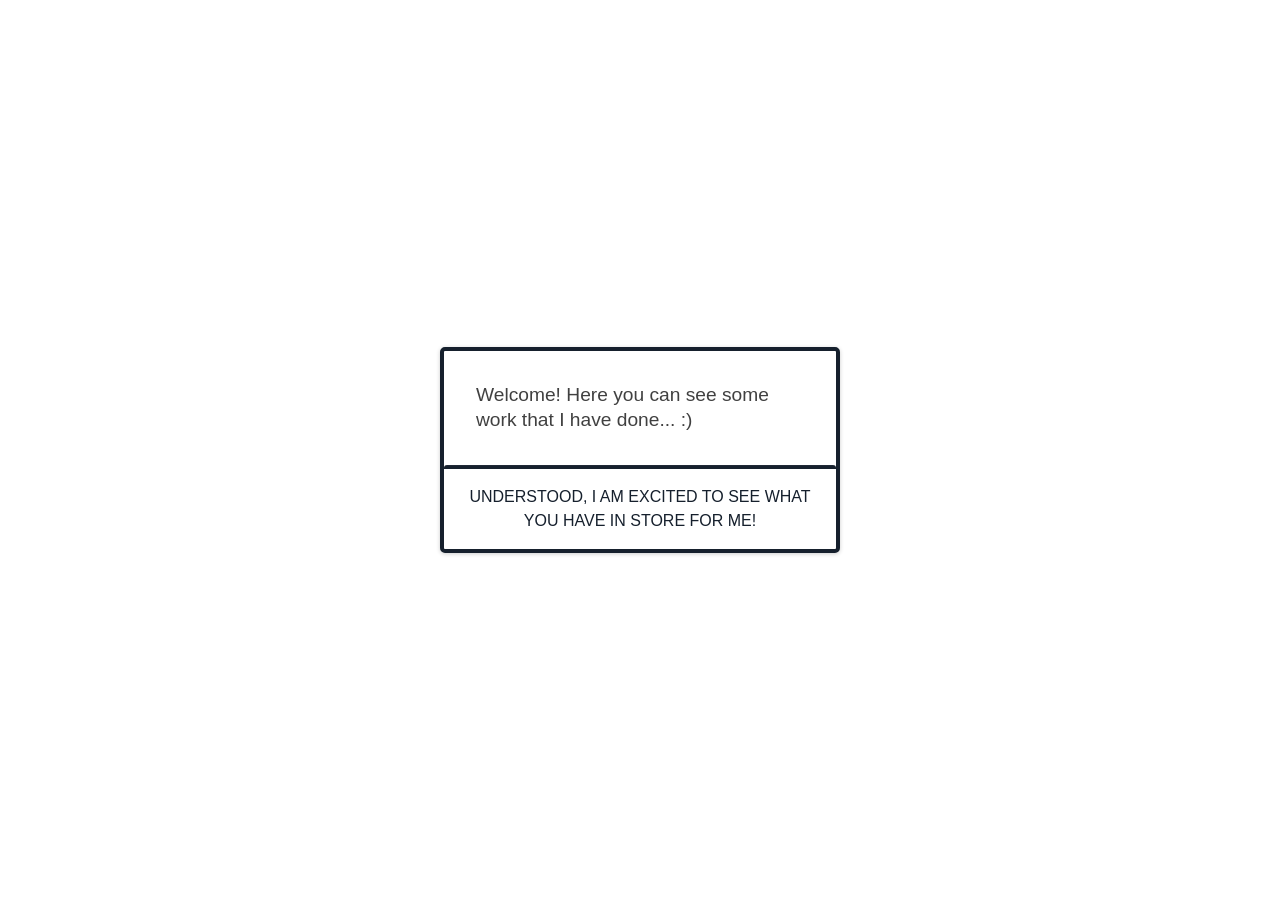
==== commit 4728c00d: "Finish!" ====
--- a/index.html
+++ b/index.html
@@ -7,9 +7,11 @@
     <link rel="stylesheet" href="shepherd/welcome.css">
     <script src="https://cdn.knightlab.com/libs/timeline3/latest/js/timeline.js"></script>
     <script src="shepherd/shepherd.js"></script>
+    <script src="https://code.jquery.com/jquery-3.5.1.min.js"></script>
 </head>
 <body>
     <div id='timeline-embed' style="width: 100%; height: 600px"></div>
+    <script src="jquery-fix.js"></script>
     <script src="timeline-implementation.js"></script>
     <script src="shepherd-implementation.js"></script>
 </body>
